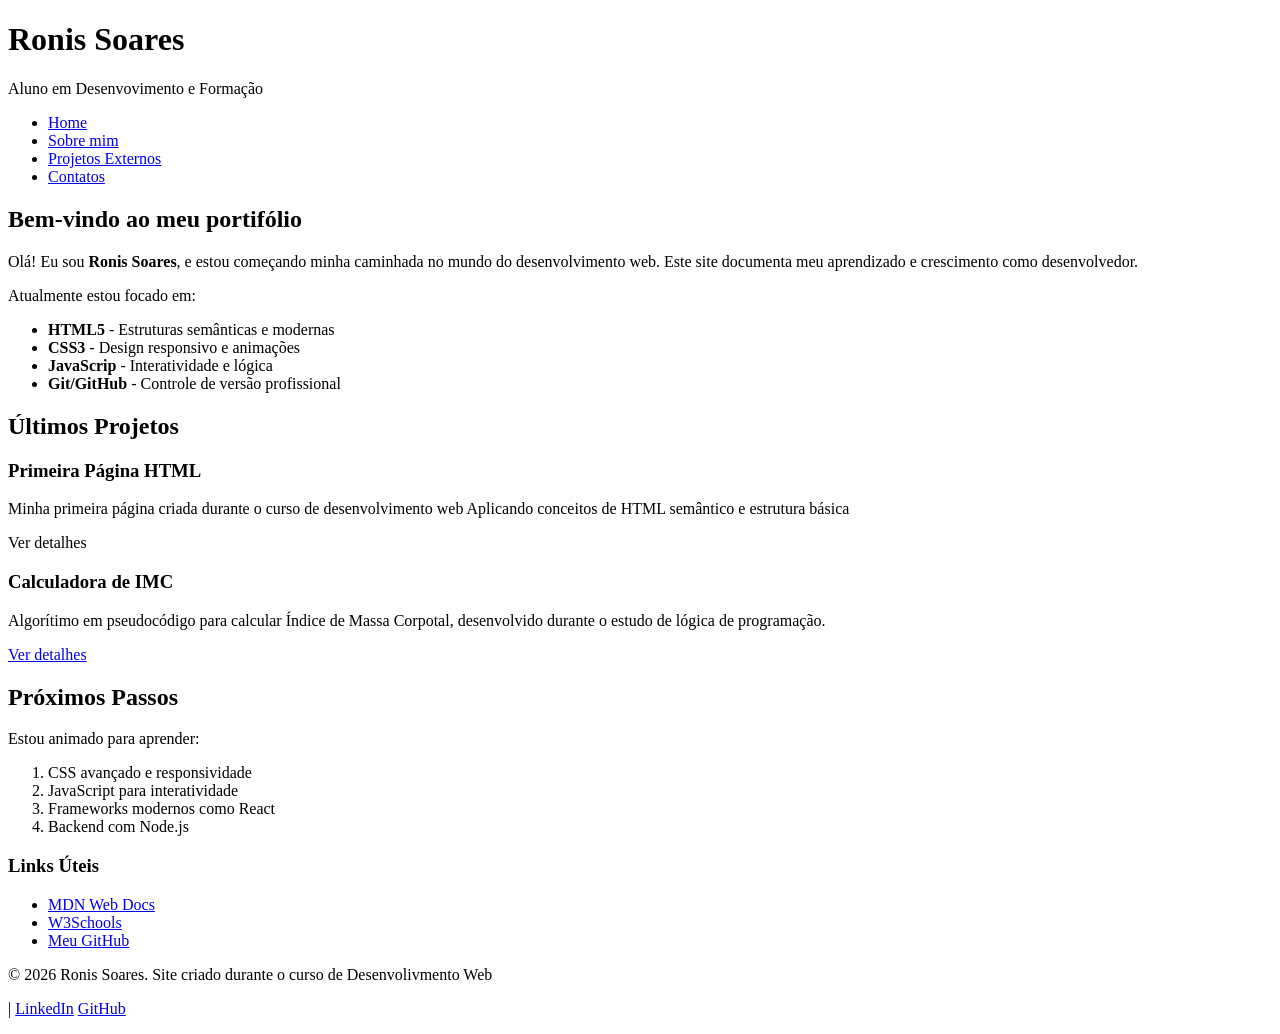
==== index.html @ c796003a "Update and rename INDEX.HTML to index.html" ====
<!DOCTYPE html>
<html lang="pt">
<head>
    <meta charset="UTF-8">
    <meta name="viewport" content="width=device-width, initial-scale=1.0">
    <title>MEU PORTIFÓLIO</title>
</head>
<body>
    <header>
        <h1>Ronis Soares</h1>
        <p>Aluno em Desenvovimento e Formação</p>

        <nav>
            <ul>
                <li><a href="#home">Home</a></li>
                <li><a href="#sobre mim">Sobre mim</a></li>
                <li><a href="https://www.behance.net/ronissoares" target="_blank">Projetos Externos</a></li>
                <li><a href="contatos">Contatos</a></li>
            </ul>
        </nav>    
    </header>


    <main>
        <section>
            <h2>Bem-vindo ao meu portifólio</h2>
            <p>Olá! Eu sou <strong>Ronis Soares</strong>, e estou começando minha caminhada
            no mundo do desenvolvimento web. Este site documenta meu aprendizado e crescimento
        como desenvolvedor.</p>

            <p>Atualmente estou focado em:</p>
            <ul>
                <li><strong>HTML5</strong> - Estruturas semânticas e modernas</li>
                <li><strong>CSS3</strong> - Design responsivo e animações</li>
                <li><strong>JavaScrip</strong> - Interatividade e lógica</li>
                <li><strong>Git/GitHub</strong> - Controle de versão profissional</li>
            </ul>
        </section>

        <section>
            <h2>Últimos Projetos</h2>

            <article>
                <h3>Primeira Página HTML</h3>
                <p>Minha primeira página criada durante o curso de desenvolvimento web
                   Aplicando conceitos de HTML semântico e estrutura básica</p>
                <p><a href="http://127.0.0.1:5500/gamesretro.html"></a>Ver detalhes</p>
            </article>

            <article>
                <h3>Calculadora de IMC</h3>
                <p>Algorítimo em pseudocódigo para calcular Índice de Massa Corpotal,
                   desenvolvido durante o estudo de lógica de programação.</p>
                <p><a href="projetos.html#calculadora">Ver detalhes</a></p>
            </article>
        </section>

        <section>
            <h2>Próximos Passos</h2>
            <p>Estou animado para aprender:</p>
            <ol>
                <li>CSS avançado e responsividade</li>
                <li>JavaScript para interatividade</li>
                <li>Frameworks modernos como React</li>
                <li>Backend com Node.js</li>
            </ol>
        </section>
    </main>

    <aside>
        <h3> Links Úteis</h3>
        <nav>
            <ul>
                <li><a href="https://developer.mozilla.org/pt-BR" target="_blank">MDN Web Docs</a></li>
                <li><a href="https://www.w3schols.com/" target="_blank">W3Schools</a></li>
                <li><a href="https://github.com/RonisDev26" target="_blank">Meu GitHub</a></li>
            </ul>
        </nav>
    </aside>

    <footer>
        <p>&copy; 2026 Ronis Soares. Site criado durante o curso de Desenvolivmento Web</p>
        <p>
            <a href="ronisferreira@gmai.com"></a> |
            <a href="https://linkedin.com/in/RonisSoares" target="_blank">LinkedIn</a>
            <a href="https://github.com/RonisDev26" target="_blank">GitHub</a>
        </p>
    </footer>
</body>
</html>
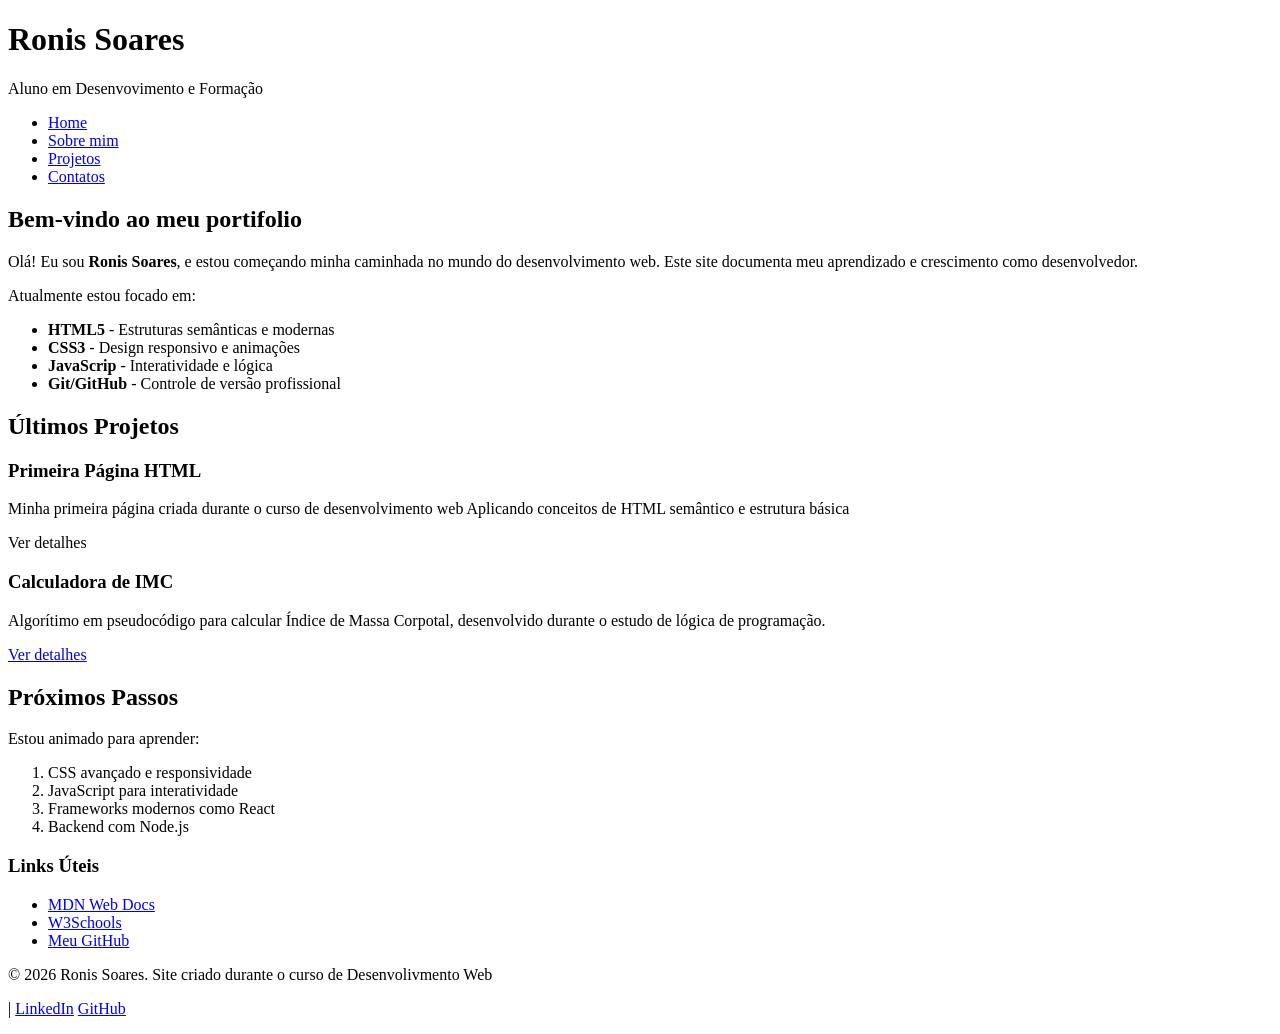
==== commit 674cc0ff: "Add files via upload" ====
--- a/index.html
+++ b/index.html
@@ -1,5 +1,5 @@
 <!DOCTYPE html>
-<html lang="pt">
+<html lang="pt-BR">
 <head>
     <meta charset="UTF-8">
     <meta name="viewport" content="width=device-width, initial-scale=1.0">
@@ -13,9 +13,9 @@
         <nav>
             <ul>
                 <li><a href="#home">Home</a></li>
-                <li><a href="#sobre mim">Sobre mim</a></li>
-                <li><a href="https://www.behance.net/ronissoares" target="_blank">Projetos Externos</a></li>
-                <li><a href="contatos">Contatos</a></li>
+                <li><a href="./sobre.html">Sobre mim</a></li>
+                <li><a href="./projetos.html" target="_blank">Projetos</a></li>
+                <li><a href="./contato.html">Contatos</a></li>
             </ul>
         </nav>    
     </header>
@@ -23,7 +23,7 @@
 
     <main>
         <section>
-            <h2>Bem-vindo ao meu portifólio</h2>
+            <h2>Bem-vindo ao meu portifolio</h2>
             <p>Olá! Eu sou <strong>Ronis Soares</strong>, e estou começando minha caminhada
             no mundo do desenvolvimento web. Este site documenta meu aprendizado e crescimento
         como desenvolvedor.</p>
@@ -87,4 +87,4 @@
         </p>
     </footer>
 </body>
-</html>
+</html>
